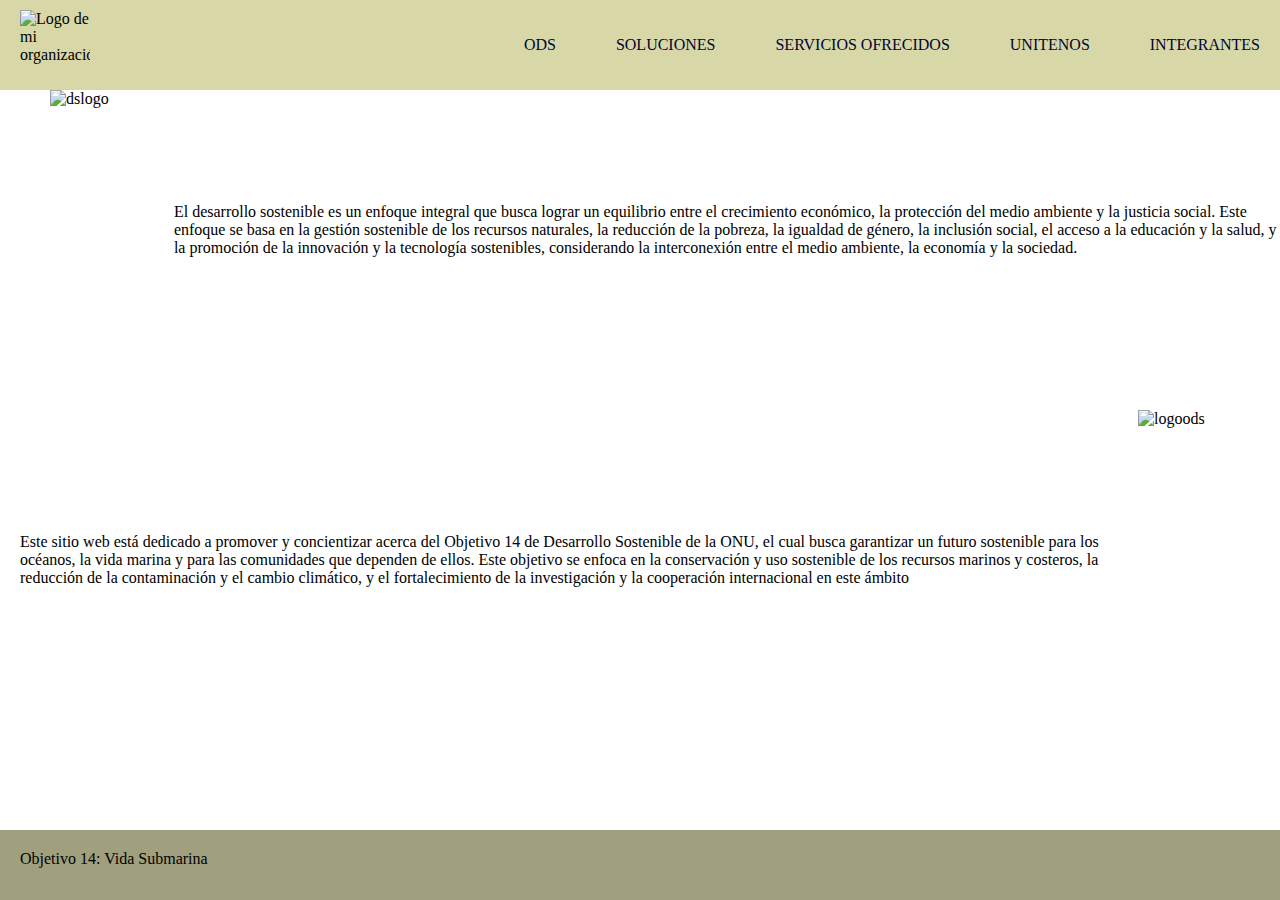
==== index.html @ 2ea81498 "Add files via upload" ====
<!DOCTYPE html>
<html lang="en">
<head>
    <meta charset="UTF-8">
    <meta http-equiv="X-UA-Compatible" content="IE=edge">
    <meta name="viewport" content="width=device-width, initial-scale=1.0">
    <link rel="stylesheet" href="style.css">
    <title>Document</title>
</head>
<body>
    <header class="index">        
        <img src="img/logoheader.png" alt="Logo de mi organización">
        <nav>
            <ul>
                <li><a href="index.html">ODS</a></li>
                <li><a href="propuesta.html">SOLUCIONES</a></li>
                <li><a href="servicios.html">SERVICIOS OFRECIDOS</a></li>
                <li><a href="resultados.html">UNITENOS</a></li>
                <li><a href="integrantes.html">INTEGRANTES</a></li>
                
            </ul>
        </nav>
    </header>
    <main>
        <div class="contenedor1">
            <img class="dslogo" src="img/Desarrollosostenible.png" alt="dslogo">
            <p class="texto1">El desarrollo sostenible es un enfoque integral que busca lograr un equilibrio entre el crecimiento económico, la protección del medio ambiente y la justicia social. Este enfoque se basa en la gestión sostenible de los recursos naturales, la reducción de la pobreza, la igualdad de género, la inclusión social, el acceso a la educación y la salud, y la promoción de la innovación y la tecnología sostenibles, considerando la interconexión entre el medio ambiente, la economía y la sociedad.</p>

        </div>
        <div class="contenedor2">
            <div class="texto2">
              <p> Este sitio web está dedicado a promover y concientizar acerca del Objetivo 14 de Desarrollo Sostenible de la ONU, el cual busca garantizar un futuro sostenible para los océanos, la vida marina y para las comunidades que dependen de ellos. Este objetivo se enfoca en la conservación y uso sostenible de los recursos marinos y costeros, la reducción de la contaminación y el cambio climático, y el fortalecimiento de la investigación y la cooperación internacional en este ámbito</p>
            </div>
            <img class="logoods" src="img/odslogos.jpeg" alt="logoods">
        </div>       
    </main>
    
    <footer class="index1">
        <div>
          <p>Objetivo 14: Vida Submarina</p>
          <p></p>
        </div>
    </footer>
    
</body>
</html>
---- style.css ----
*{ margin: 0%; 
  padding: 0%; 
}
html, body{
 height: 100%;
}
.html1{
  font-size: 15px;
}
body {
  display: flex;
  flex-wrap: wrap;
  flex-direction: column;
  font-family: 'raleaway';

}

header {
  position: fixed;
  width: 100%;
  left: 0;
  height: 50px;
  top: 0%;
  background-color: #84b6f4;
  padding: 20px;
  display: flex;
  justify-content: space-between;
  align-items: center;
  z-index: 1;
  }
  img {
    display: block;
    float: left;
    height: 10px;
    margin-right: 20px;
  }
  nav ul {
    margin: 10px;
    margin-left: 20px;
    padding: 0;
    list-style: none;
    display: flex;
    justify-content: space-around;
    align-items: center;
  }
  nav ul li{
    margin-right: 20px;
  }
  nav li {
    margin-left: 20px;
  }
  nav a {
    text-decoration: none;
    color: #000535;
  }
  nav a:hover {
    color: #000;
  }
  nav ul li a {
    padding: 10px;
    border-radius: 0px;
}
  
  header img {
    width: 70px;
    height: 70px;
}
@media screen and (max-width: 770px) {
  header {
    flex-wrap: column;
    height: auto;
  }
  header img{
    height: auto;
    align-items: left;
  }
  
  nav ul {
    margin: 0px;
    flex-wrap: wrap;
  }
  nav ul li{
    margin: 05px;
  }
  
  nav li {
    margin: 0;
  }
  
}
@media screen and (min-width: 768px) {
  header {
    height: 50px;
    padding: 20px;
  }
  nav ul {
    margin: 10px;
    margin-left: 20px;
    padding: 0;
    list-style: none;
    display: flex;
    flex-direction: row;
    justify-content: space-around;
    align-items: center;
  }
  nav ul li{
    margin-right: 20px;
  }
  nav li {
    margin-left: 20px;
  }
  nav ul li a {
    padding: 10px;
  }
}

main {
  margin-top: 70px; 
  margin-bottom: 70px; 
  padding-bottom: 100px;
}

footer {
  position: fixed;
  bottom: 0;
  left: 0;
  width: 100%;
  height: 30px;
  background-color: #394e5c;
  color: #fff;
  padding: 20px;
  clear: both;
}
.dslogo {
  height: 300px;
  width:290px;
  margin-left: 50px;
  float: left;
  margin-top: 20px;
}
.logoods {
  height: 300px;
  width: 200px;
  margin-right: 70px;
  order: 2;
}

.index{
  background-color: #d7d7a8

}
.index1 {
  background-color: #a0a07e ;
  color: #000;
}
.contenedor1{
  display: flex;
  align-items: center;
  margin-bottom: 20px;
}
.contenedor2 {
  display: flex;
  align-items: center;
  justify-content: flex-end;
}

.texto2 {
  margin-right: 20px;
  margin-left: 20px;
}


article.card{
  max-width: 350px;
  background-color: #f8f8f8;
  border-radius:8px;
  margin: 1rem;
  box-shadow: 0 0 12px #d7d7d7;
}


.header-card img{
  border-radius: 8px 8px 0 0;
  max-width: 200px;
  height: 300px;
  width: 200px;
  margin-top: -90px;
}


.perfil-card{
  display: flex;
  align-items: center;
}

.img-perfil-card{
  display: flex;
}


.img-perfil-card img{
  width: 100px;
  height: 100px;
  margin: 1rem 1rem 1rem 0;
  border-radius: 50%;
}


.text-perfil-card{
  display: flex;
  flex-flow: column;
}


.text-perfil-card span:nth-child(2)
{
  color: #cfcfcf;
}


.card-wrap{
  display: flex;
  flex-flow: wrap;
}

/* media query cards */
@media (max-width:768px){
  .contenedor-cards{
    flex-direction: column;
  }
  .carta {
    flex-direction: column;
  }
}
.carta {
  margin-top: 100px;
  position: relative;
  width: 300px;
  height: 350px;
  margin: 20px;
}
.cuerpo{
  display: flex;
  align-items: center;
  justify-content: center;
  min-height: 100vh;
  background-color: rgb(226, 234, 241);
}
.carta .face {
  position: absolute;
  width: 100%;
  height: 100%;
  backface-visibility: hidden;
  border-radius: 10px;
  overflow: hidden;
  transition: 1s;
}
.carta .front{
  transform: perspective(600px) rotateY(0deg);
  box-shadow: 0 5px 10px #000;
}
.carta .front img{
  position: absolute;
  width: 100%;
  height: 100%;
  object-fit: cover;
}
.carta .front h3{
  position: absolute;
  bottom: 0;
  width: 100%;
  height: 45px;
  line-height: 45px;
  color: #fff;
  background: rgba(0, 0, 0, .4);
  text-align: center;
}
.carta .back{
  transform: perspective(600px) rotateY(180deg);
  background: rgb(3, 35, 54);
  padding: 15px;
  color: #f3f3f3;
  display: flex;
  flex-direction: column;
  justify-content: space-between;
  text-align: center;
  box-shadow: 0 5px 10px #000;
}
.carta .back .link {
  border-top: solid 1px #f3f3f3;
  height: 50px;
  line-height: 50px;
}
.carta .back .link a{
  color: #f3f3f3
}
.carta:hover .front{
  transform: perspective(600px) rotateY(180deg);
}
.carta:hover .back{
  transform: perspective(600px) rotateY(360deg);
}
.body1{
  height: 130vh;
  background: #fafafa;
  display: flex;
  justify-content: center;
  align-items: center;

}
.info{
  color: white;

}

.form-register {
  width: 400px;
  background: #24303c;
  position: relative;
  padding: 30px;
  margin: auto;
  margin-top: 100px;
  border-radius: 4px;
  font-family: 'calibri';
  color: rgb(255, 255, 255);
  box-shadow: 7px 13px 37px #000;
  width: 90%;
  max-width: 650px;
  padding:5px 35px ;
  margin: auto;
  padding-bottom: 30px;
  border-radius:12px ;
}

.form-register h4 {
  font-size: 23px;
  margin-bottom: 30px;
  margin-top: 20px;
}

.controls {
  width: 95%;
  background: #24303c;
  padding: 10px;
  border-radius: 4px;
  margin-bottom: 16px;
  border: 1px solid #1f53c5;
  font-family: 'calibri';
  font-size: 18px;
  color: white;
}

.form-register p {
  height: 40px;
  text-align: center;
  font-size: 18px;
  line-height: 40px;
}

.form-register a {
  color: white;
  text-decoration: none;
}

.form-register a:hover {
  color: white;
  text-decoration: underline;
}

.form-register .botons {
  width: 100%;
  background: #1f53c5;
  border: none;
  padding: 12px;
  color: white;
  margin: 16px 0;
  font-size: 16px;
}
@media screen and (max-width: 768px) {
  .form-register {
  width: 90%;
  justify-content: center;
  padding: 20px;
  }
  .form-register h4 {
  font-size: 20px;
  margin-bottom: 30px;
  }
  .controls {
  width: 97%;
  font-size: 16px;
  padding: 8px;
  }
  .form-register p {
  height: 30px;
  font-size: 16px;
  line-height: 40px;
  }
  .form-register .botons {
  font-size: 14px;
  padding: 10px;
  margin: 12px 0;
  }
  }

.wrapper{
  margin-top: 40px;
  font-family:'raleway';
  display: flex;
  justify-content: center;
  align-items: center;
  flex-direction: column;
  background: #fafafa;

}
.wrapper h1{
  font-size: 3em;
  margin: 25px 0 ;
  text-align: center;
  margin-top: 10%;
  font-weight: 600;
  color: #071250;
}
.content-box{
  display: flex;
  justify-content: space-between;
  flex-wrap: wrap;
  width: 1000px;
  margin-bottom: 10%;
}
.card{
  min-height: 0px;
  width: 200px;
  padding: 30px;
  border-radius: 5px;
  display: flex;
  justify-content: center;
  align-items: center;
  flex-direction: column;
  background: #fff;
  margin: 10px 4px;
  box-shadow: 0px 15px 20px rgba(0,0,0,0.2);
}

.card h2{
  margin-bottom: 12px;
  font-weight: 400;
  text-align: center;
}
.card p{
  color:#030d16 ;
  text-align: center;
}
.card:hover h2{
  font-weight: 550;
}
.card:nth-child(1):hover{
  background: linear-gradient(45deg,
                              rgba(96, 133, 235, 0.7) 0%,
                              rgba(75, 113, 218, 0.7) 100%),
                              url('img/mar.jpeg');
  background-size: cover;
}
.card:nth-child(2):hover{
  background: linear-gradient(45deg,
                              rgba(96, 133, 235, 0.7) 0%,
                              rgba(75, 113, 218, 0.7) 100%),
                              url('img/educacion.jpg');
  background-size: cover;
}
.card:nth-child(3):hover{
  background: linear-gradient(45deg,
                              rgba(96, 133, 235, 0.7) 0%,
                              rgba(75, 113, 218, 0.7) 100%),
                              url('img/limpieza.jpeg');
  background-size: cover;
}
.card:nth-child(4):hover{
  background: linear-gradient(45deg,
                              rgba(96, 133, 235, 0.7) 0%,
                              rgba(75, 113, 218, 0.7) 100%),
                              url('img/investigacion.jpg');
  background-size: cover;
}
.card:nth-child(5):hover{
  background: linear-gradient(45deg,
                              rgba(96, 133, 235, 0.7) 0%,
                              rgba(75, 113, 218, 0.7) 100%),
                              url('img/proteccion.jpeg');
  background-size: cover;
}
.card:nth-child(6):hover{
  background: linear-gradient(45deg,
                              rgba(96, 133, 235, 0.7) 0%,
                              rgba(75, 113, 218, 0.7) 100%),
                              url('img/pesca.jpg');
  background-size: cover;
}
@media(max-width:980px){
  .wrapper{
    padding: 25px;
    margin-top: 5%;
    box-sizing: border-box;
  }
  .wrapper h1{
    font-size: 2.5rem;
    font-weight: 600;
    margin-bottom: 20px;
  }
  .content-box{
    flex-direction: column;
    width: 100%;
  }
  .card{
    min-width: 300px;
    margin: 10px auto;
  }
}
.contenedor{
  list-style: none;
  margin: 30px;
  align-items: center;
  margin-top: 0%;
}
.contenedor li a{
  list-style: none;
  float: left;
  margin-top: 10px;
}
.contenedor img{
  height: auto;
  width: 180px;
  float: right;
}
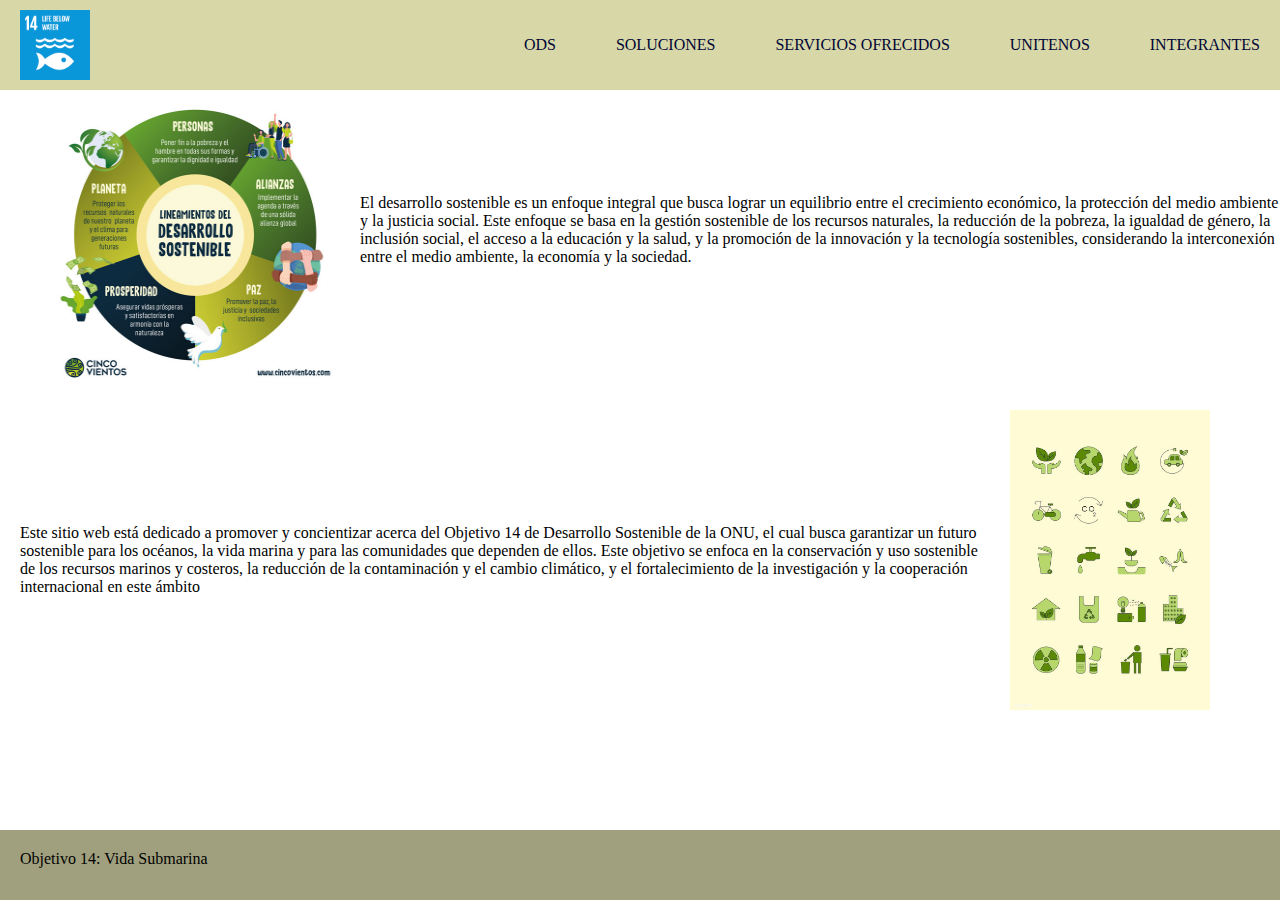
==== commit f0485e68: "Add files via upload" ====
--- a/index.html
+++ b/index.html
@@ -9,7 +9,7 @@
 </head>
 <body>
     <header class="index">        
-        <img src="img/logoheader.png" alt="Logo de mi organización">
+        <img src="logoheader.png" alt="Logo de mi organización">
         <nav>
             <ul>
                 <li><a href="index.html">ODS</a></li>
@@ -23,7 +23,7 @@
     </header>
     <main>
         <div class="contenedor1">
-            <img class="dslogo" src="img/Desarrollosostenible.png" alt="dslogo">
+            <img class="dslogo" src="Desarrollosostenible.png" alt="dslogo">
             <p class="texto1">El desarrollo sostenible es un enfoque integral que busca lograr un equilibrio entre el crecimiento económico, la protección del medio ambiente y la justicia social. Este enfoque se basa en la gestión sostenible de los recursos naturales, la reducción de la pobreza, la igualdad de género, la inclusión social, el acceso a la educación y la salud, y la promoción de la innovación y la tecnología sostenibles, considerando la interconexión entre el medio ambiente, la economía y la sociedad.</p>
 
         </div>
@@ -31,7 +31,7 @@
             <div class="texto2">
               <p> Este sitio web está dedicado a promover y concientizar acerca del Objetivo 14 de Desarrollo Sostenible de la ONU, el cual busca garantizar un futuro sostenible para los océanos, la vida marina y para las comunidades que dependen de ellos. Este objetivo se enfoca en la conservación y uso sostenible de los recursos marinos y costeros, la reducción de la contaminación y el cambio climático, y el fortalecimiento de la investigación y la cooperación internacional en este ámbito</p>
             </div>
-            <img class="logoods" src="img/odslogos.jpeg" alt="logoods">
+            <img class="logoods" src="odslogos.jpeg" alt="logoods">
         </div>       
     </main>
     
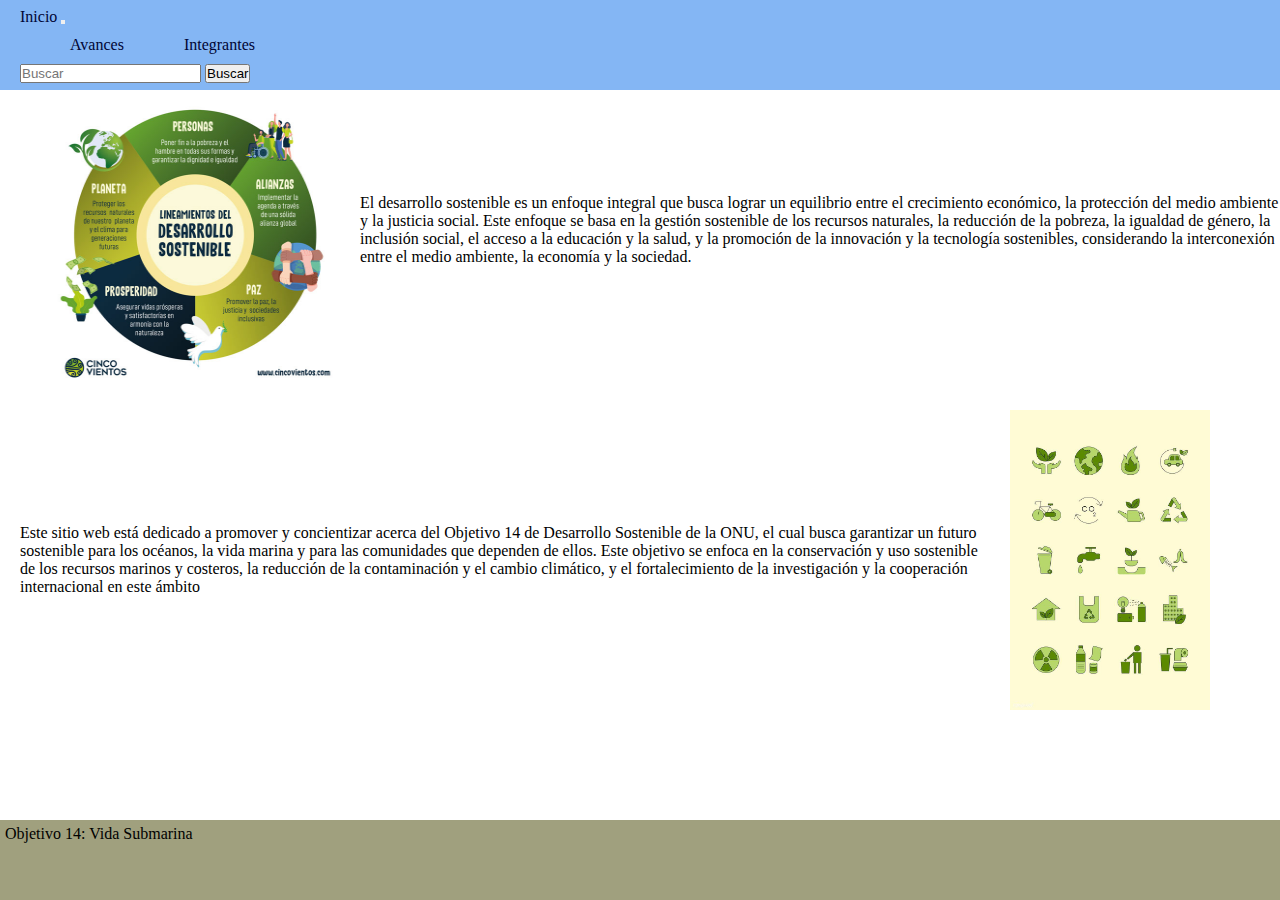
==== commit 43d575b2: "Add files via upload" ====
--- a/index.html
+++ b/index.html
@@ -5,21 +5,37 @@
     <meta http-equiv="X-UA-Compatible" content="IE=edge">
     <meta name="viewport" content="width=device-width, initial-scale=1.0">
     <link rel="stylesheet" href="style.css">
+    <script src="https://cdn.jsdelivr.net/npm/bootstrap@5.3.0-alpha3/dist/js/bootstrap.bundle.min.js" integrity="sha384-ENjdO4Dr2bkBIFxQpeoTz1HIcje39Wm4jDKdf19U8gI4ddQ3GYNS7NTKfAdVQSZe" crossorigin="anonymous"></script>
+    <link href="https://cdn.jsdelivr.net/npm/bootstrap@5.3.0-alpha3/dist/css/bootstrap.min.css" rel="stylesheet" integrity="sha384-KK94CHFLLe+nY2dmCWGMq91rCGa5gtU4mk92HdvYe+M/SXH301p5ILy+dN9+nJOZ" crossorigin="anonymous">
+    
     <title>Document</title>
 </head>
 <body>
-    <header class="index">        
-        <img src="logoheader.png" alt="Logo de mi organización">
-        <nav>
-            <ul>
-                <li><a href="index.html">ODS</a></li>
-                <li><a href="propuesta.html">SOLUCIONES</a></li>
-                <li><a href="servicios.html">SERVICIOS OFRECIDOS</a></li>
-                <li><a href="resultados.html">UNITENOS</a></li>
-                <li><a href="integrantes.html">INTEGRANTES</a></li>
-                
-            </ul>
-        </nav>
+    <header>
+        <nav class="navbar navbar-expand-lg bg-body-tertiary">
+            <div class="container-fluid">
+              <a class="navbar-brand" href="index.html">Inicio</a>
+              <button class="navbar-toggler" type="button" data-bs-toggle="collapse" data-bs-target="#navbarSupportedContent" aria-controls="navbarSupportedContent" aria-expanded="false" aria-label="Toggle navigation">
+                <span class="navbar-toggler-icon"></span>
+              </button>
+              <div class="collapse navbar-collapse" id="navbarSupportedContent">
+                <ul class="navbar-nav me-auto mb-2 mb-lg-0">
+                  
+                  <li class="nav-item">
+                    <a class="nav-link" href="resultados.html">Avances</a>
+                  </li>
+                  
+                  <li class="nav-item">
+                    <a class="nav-link" href="integrantes.html">Integrantes</a>
+                  </li>
+                </ul>
+                <form class="d-flex" role="Buscar">
+                  <input class="form-control me-2" type="Buscar" placeholder="Buscar" aria-label="Buscar">
+                  <button class="btn btn-outline-success" type="submit">Buscar</button>
+                </form>
+              </div>
+            </div>
+        </nav>  
     </header>
     <main>
         <div class="contenedor1">
--- a/style.css
+++ b/style.css
@@ -130,6 +130,13 @@
   color: #fff;
   padding: 20px;
   clear: both;
+}
+@media screen {
+  footer{
+    padding: 5px;
+    height: 70px;
+    
+  }
 }
 .dslogo {
   height: 300px;
@@ -458,42 +465,43 @@
   background: linear-gradient(45deg,
                               rgba(96, 133, 235, 0.7) 0%,
                               rgba(75, 113, 218, 0.7) 100%),
-                              url('img/mar.jpeg');
+                              url('mar.jpeg');
   background-size: cover;
 }
 .card:nth-child(2):hover{
   background: linear-gradient(45deg,
                               rgba(96, 133, 235, 0.7) 0%,
                               rgba(75, 113, 218, 0.7) 100%),
-                              url('img/educacion.jpg');
+                              url('educacion.jpg');
   background-size: cover;
 }
 .card:nth-child(3):hover{
   background: linear-gradient(45deg,
                               rgba(96, 133, 235, 0.7) 0%,
                               rgba(75, 113, 218, 0.7) 100%),
-                              url('img/limpieza.jpeg');
+                              url('limpieza.jpeg');
   background-size: cover;
 }
 .card:nth-child(4):hover{
   background: linear-gradient(45deg,
                               rgba(96, 133, 235, 0.7) 0%,
                               rgba(75, 113, 218, 0.7) 100%),
-                              url('img/investigacion.jpg');
+                              url('investigacion.jpg');
   background-size: cover;
 }
 .card:nth-child(5):hover{
   background: linear-gradient(45deg,
                               rgba(96, 133, 235, 0.7) 0%,
                               rgba(75, 113, 218, 0.7) 100%),
-                              url('img/proteccion.jpeg');
+                              url('proteccion.jpeg');
   background-size: cover;
 }
+
 .card:nth-child(6):hover{
   background: linear-gradient(45deg,
                               rgba(96, 133, 235, 0.7) 0%,
                               rgba(75, 113, 218, 0.7) 100%),
-                              url('img/pesca.jpg');
+                              url('pesca.jpg');
   background-size: cover;
 }
 @media(max-width:980px){
@@ -517,20 +525,26 @@
   }
 }
 .contenedor{
+  display: flex;
+  justify-content: space-around;
   list-style: none;
   margin: 30px;
-  align-items: center;
-  margin-top: 0%;
-}
-.contenedor li a{
-  list-style: none;
-  float: left;
-  margin-top: 10px;
-}
+  margin-top: -20%;
+}
+.contenedor li{
+  justify-content: space-around;
+}
+
 .contenedor img{
+  display: flex;
   height: auto;
-  width: 180px;
-  float: right;
-}
-
-
+  width: 200px;
+  justify-content: space-around;
+}
+@media screen and (max-width:768px) {
+  .contenedor img{
+    display: flex;
+    justify-content: space-around;
+    margin: 20px;
+  }
+}